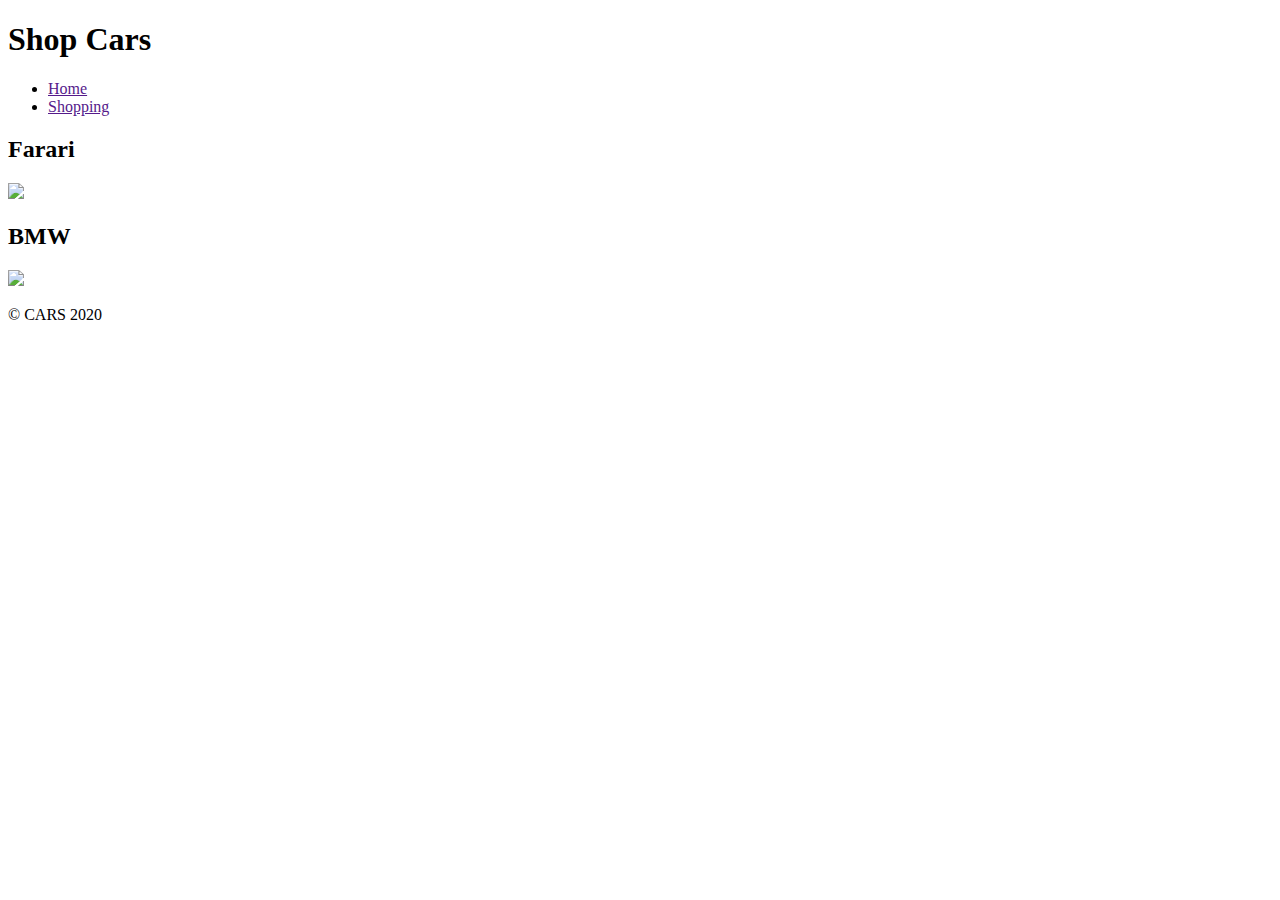
==== index.html @ 46cc931e "Update and rename index.HTML to index.html" ====
<!DOCTYPE html>
<html>

<head>
    <title>SHOP CARS </title>
</head>
<link rel="stylesheet" href="cs/style.css">
 <body>

<header>
    <h1>Shop Cars </h1>
    <nav>
        <ul>
            <li><a href="">Home</a></li>
            <li><a href="">Shopping</a></li>


        </ul>

    </nav>

</header>

<main>
    <article>
        <section>
            <h2 class="Duha">
                Farari
            </h2>
            <img src="http://i1.ytimg.com/vi/PxzPK-s90Lo/maxresdefault.jpg">
        </section>

    </article>
    <article>
        <section>
            <h2>
                BMW
            </h2>
            <img src="https://i.ytimg.com/vi/A_o2wIDR4-A/maxresdefault.jpg">

        </section>
    </article>
</main>

<footer> <p>
    &copy; CARS 2020 </p>
</footer>
<script src="js/add-content.js" ></script>
</body>







</html>
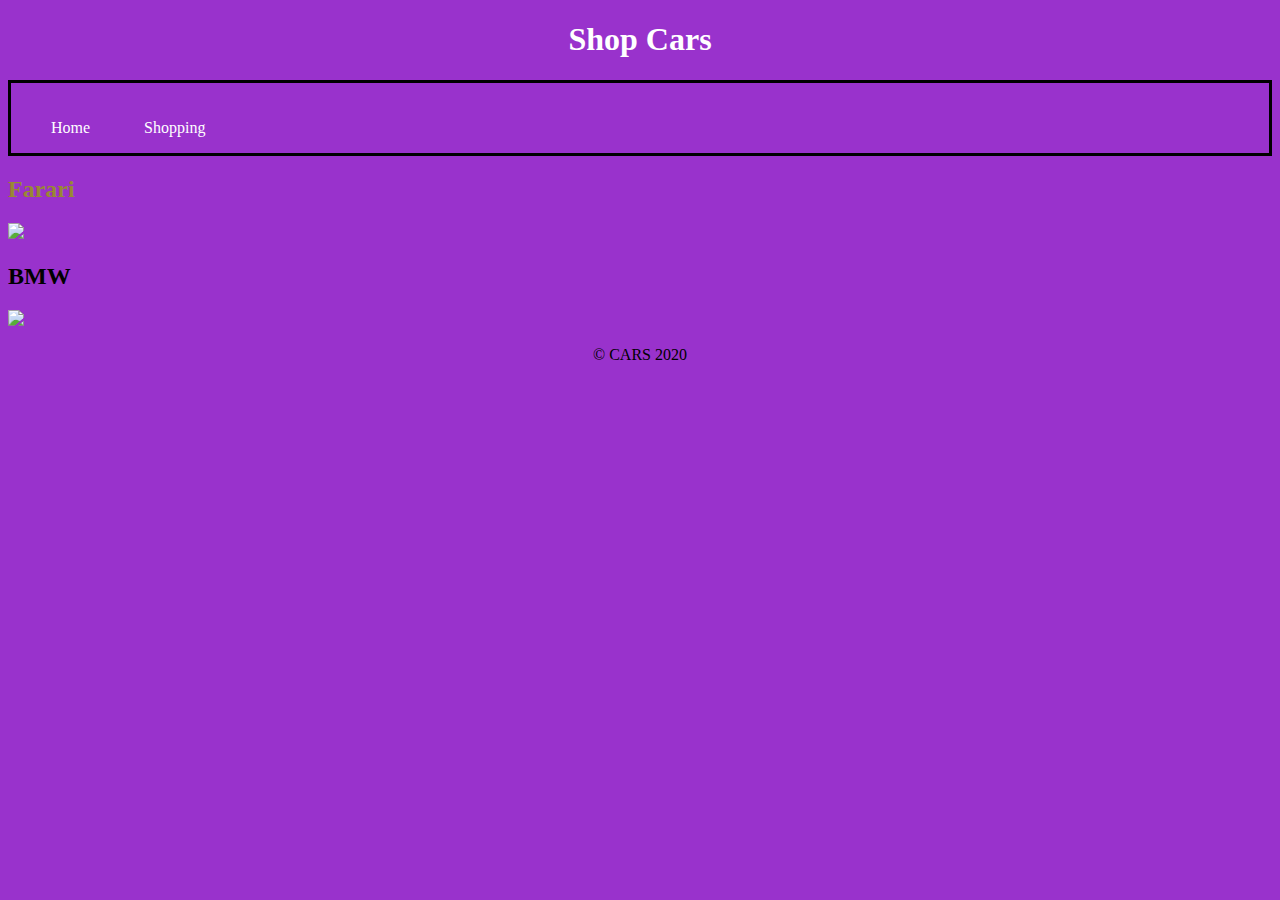
==== commit 26af2d84: "third change" ====
--- a/index.html
+++ b/index.html
@@ -4,7 +4,7 @@
 <head>
     <title>SHOP CARS </title>
 </head>
-<link rel="stylesheet" href="cs/style.css">
+<link rel="stylesheet" href="CSS/style.css">
  <body>
 
 <header>
--- a/CSS/style.css
+++ b/CSS/style.css
@@ -0,0 +1,27 @@
+body{
+    background-color: darkorchid;
+}
+
+body header h1 {
+    text-align:center ;
+    color:white
+}
+
+nav{
+    border: 3px solid black
+}
+nav ul li
+{display: inline-block;
+    margin-right:50px;
+    margin-top:20px
+}
+ul li a {
+    text-decoration: none;color:white
+}
+
+.Duha{
+    color:hsl(50, 50%, 40%);
+}
+img { width: 50%}
+
+footer {text-align:center}